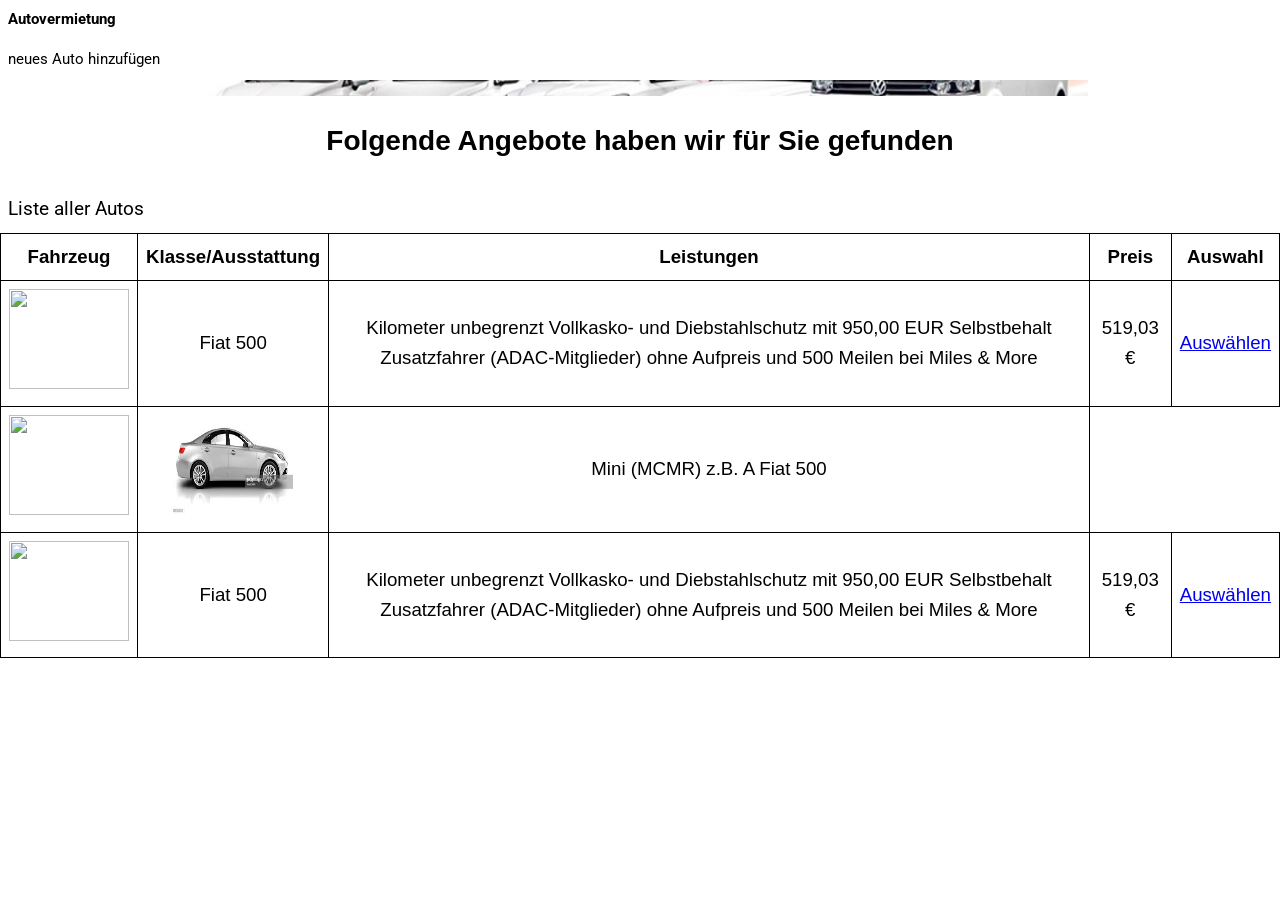
==== src/index.html @ 11b23f29 "Erstellung des GIT" ====
<!DOCTYPE html>
<html>
<head>
    <head>
        <meta charset="utf-8" />
        <title>Autovermietung</title>
        <link rel="shortcut icon" href="favicon.svg">
        <link rel="stylesheet" href="index.css" />
    <link rel="stylesheet" href="app.css" />
</head>
</head>
<body>
    <!-- ========================= -->
<!-- Grundgerüst der Anwendung -->
<!-- ========================= -->
<section id="app">
    <!-- Topbar -->
    <header>
        <!-- Obere Zeile (fester Inhalt) -->
        <div class="top left">
            <div class="item inactive">
                <b>
                    Autovermietung
                </b>
            </div>
        </div>
        <div class="top right">
            <div class="item">
                <a href="formular.html" target="_blank">neues Auto hinzufügen</a>
            </div>
        </div>
    </header>

    <!-- Hauptbereich (dynamisch je nach View) -->
    <main>
        <div class="padding">

        </div>
    </main>

    <table id="tabelle">

        <h1>Folgende Angebote haben wir für Sie gefunden</h1>
        <div class="padding">
            Liste aller Autos
        </div>

        <tr>

         <th>Fahrzeug</th>
         <th>Klasse/Ausstattung</th>
         <th>Leistungen</th>
         <th>Preis</th>
         <th>Auswahl</th>
        </tr>

        <tr>
            <td><img src="fiat500.jpg"></td>
            <td>Fiat 500</td>

        <td>Kilometer unbegrenzt
             Vollkasko- und Diebstahlschutz mit 950,00 EUR Selbstbehalt
             Zusatzfahrer (ADAC-Mitglieder) ohne Aufpreis und 500 Meilen bei Miles & More</td>
            <td>519,03 €
</td>
            <td><a href="#">Auswählen</a></td>
        </tr>

         <tr>
        <td> <img src="thumb16.jpg"></td>
            <td><img src="car.jpg"></td>
            <td>Mini (MCMR) z.B. A Fiat 500
    </td>
    <tr>
        <td><img src="fiat500.jpg"></td>
        <td>Fiat 500</td>

    <td>Kilometer unbegrenzt
         Vollkasko- und Diebstahlschutz mit 950,00 EUR Selbstbehalt
         Zusatzfahrer (ADAC-Mitglieder) ohne Aufpreis und 500 Meilen bei Miles & More</td>
        <td>519,03 €</td>
        <td><a href="#">Auswählen</a></td>
    </tr>
</main>

</section>
</body>
</html>
---- src/index.css ----
@import url('https://fonts.googleapis.com/css?family=Roboto');

html, body {
    padding: 0;
    margin: 0;
    height: 100%;
}
#tabelle td, #tabelle th {
    border: 1px solid black;
    padding: 8px;
}
td img {
    height: 100px;
    width: 120px;
}#tabelle, h1 {
    font-family: "Trebuchet MS", Arial, Helvetica, sans-serif;
    border-collapse: collapse;
    width: 100%;
    text-align: center;
}



body {
    font-family: 'Roboto', sans-serif;
    font-size: 11pt;
    line-height: 1.6;
    color: var(--font-color);
}
@media screen and (min-width: 768px) {
    body,
    input {
        font-size: 12pt;
    }
}

@media screen and (min-width: 992px) {
    body,
    input {
        font-size: 13pt;
    }
}

@media screen and (min-width: 1200px) {
    body,
    input {
        font-size: 14pt;
    }
}
/*
 * Flächendeckender Seitenhintergrund auf großen Bildschirmen
 */
    /* Hauptbereich der App vergrößern */
    body {
        display: flex;
        align-items: stretch;
        justify-content: center;
    }

    body > * {
        flex: 1;
    }
}

/*
 * Häufig benötigte Hilfsklassen
 */
.hidden {
    display: none;
}

.padding {
    padding: 0.5rem;
}
---- src/app.css ----
#app {
    background-color: white;
    flex: 1;
}
#app header {
    background-color: var(--header-normal-background-color);
    color: var(--header-normal-font-color);
}

#app header > *,
#app header input,
#app header .item {
    display: block;
    box-sizing: border-box;
    width: 100%;
}

#app header > .top {
    font-size: 80%;

    border: 0px solid var(--header-active-background-color);
    border-bottom-width: 1px;
}

#app header > .top .item,
#app header > .top input {
    padding: 0.5rem;
}

#app header > .bottom {
    border: 0px solid var(--header-active-background-color);
    border-bottom-width: 1px;
}

#app header > .bottom .item,
#app header > .bottom input {
    padding: 1rem 0.5rem 1rem 0.5rem;
}

#app header .active,
#app header .item:not(.inactive):hover {
    background-color: var(--header-active-background-color);
    color: var(--header-active-font-color);
}

#app header .item:not(.inactive) {
    cursor: pointer;
}

#app header a,
#app header a:visited {
    color: var(--header-normal-font-color);
    text-decoration: none;
}

#app header a:hover {
    color: var(--header-active-font-color);
    text-decoration: underline;
}

#app header input {
    background: none;
    color: var(--header-normal-font-color);
    border: 0;
}#app main {
    background-image: url(Autos.jpg);
    background-size: 70% auto;
    background-position: center;
    background-repeat: no-repeat;

    color: rgb(0, 0, 0);
    text-shadow: 1px 1px 2px black;
    font-size: 200%;
    font-weight: bold;
    text-align: center;
}
@media screen and (min-width: 85em) {
    /* Rahmen um den Hauptbereich zeichnen */
    #app {
        max-width: 80em;
        margin-top: 2em;
        margin-bottom: 2em;

        border: 1px solid rgba(32,32,32, 0.2);
        box-shadow: 1px 1px 3px rgba(0,0,0, 0.1);
    }

    /* Topbar- und Toolbar-Inhalte nebeneinander */
    #app header {
        display: grid;
        grid-template-columns: auto 20em;
    }

    #app header .top {
        grid-row: 1;
    }

    #app header .bottom {
        grid-row: 2;
    }

    #app header .left {
        grid-column: 1;

        display: flex;
        justify-content: flex-start;
    }

    #app header .right{
        grid-column: 2;

        display: flex;
        justify-content: flex-start;

        background-color: var(--header-active-background-color);
        color: var(--header-active-font-color);
    }

    #app header .item {
        width: auto;
    }

    /* Nur den Bereich unterhalb der Toolbar scrollen */
    #app {
        display: flex;
        flex-direction: column;
    }

    #app > main {
        flex: 1;
        overflow: auto;
    }
}
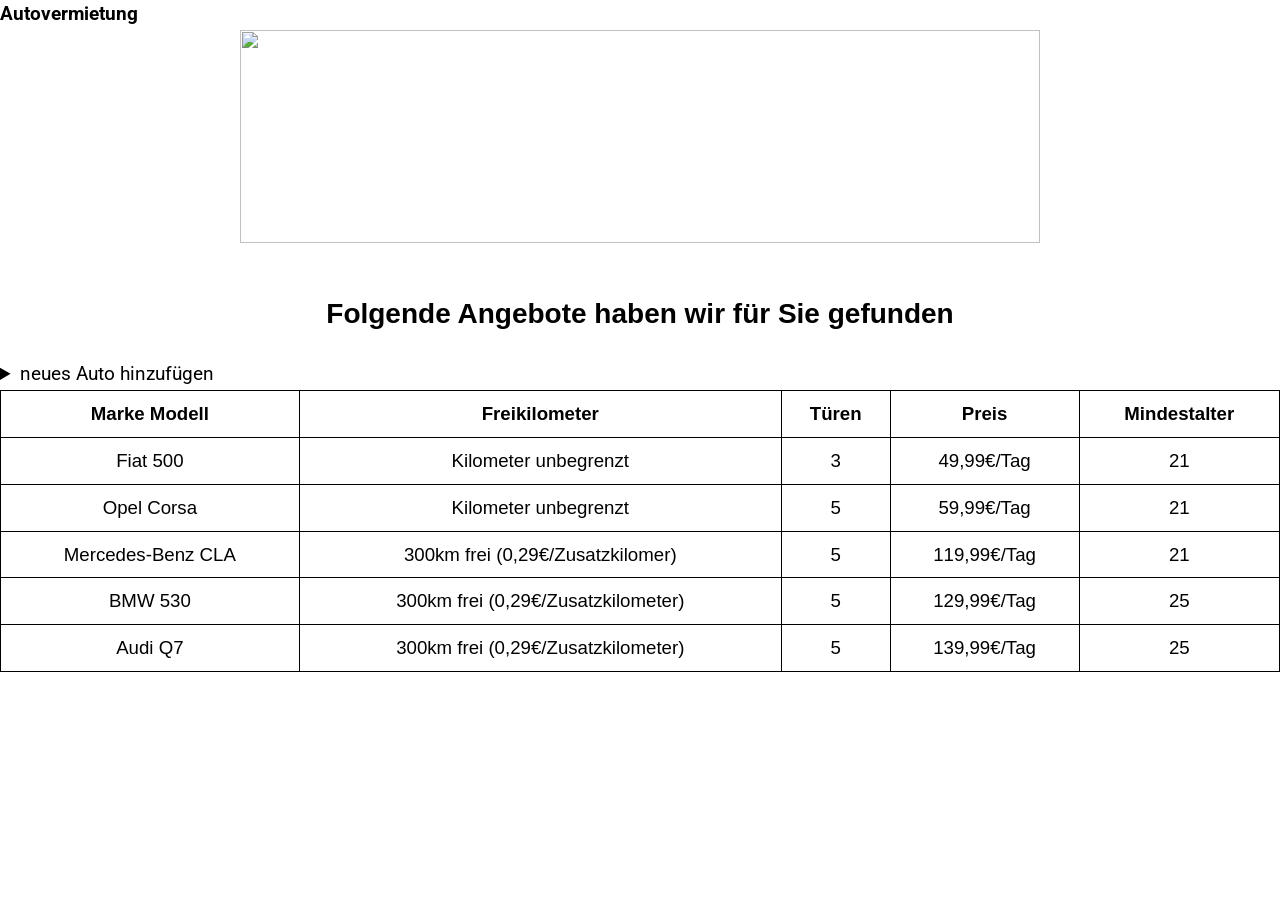
==== commit 22175317: "." ====
--- a/src/index.html
+++ b/src/index.html
@@ -1,21 +1,73 @@
 <!DOCTYPE html>
 <html>
-<head>
     <head>
         <meta charset="utf-8" />
         <title>Autovermietung</title>
         <link rel="shortcut icon" href="favicon.svg">
         <link rel="stylesheet" href="index.css" />
     <link rel="stylesheet" href="app.css" />
+    <link href="formular.html" rel="import" />
+    <script >
+    var arr=new Array();
+    function addData(){
+        getData();
+        arr.push({
+            pid: document.getElementById("pid").value,
+            pdesc: document.getElementById("pdesc").value,
+            ptuer: document.getElementById("ptuer").value,
+            ppreis: document.getElementById("ppreis").value,
+            palter: document.getElementById("palter").value
+        });
+
+        localStorage.setItem("localData",JSON.stringify(arr));
+        showData();
+        }
+    function getData(){
+        var str = localStorage.getItem("localData");
+        if (str!=null)
+            arr= JSON.parse(str);
+    }
+    function deleteData(){
+        localStorage.clear()
+    }
+    function showData(){
+        getData();
+
+
+
+
+        var tbl=document.getElementById("tabelle");
+
+        var x = (tbl.rows.length) ;
+        while (x<6){
+            tbl.deleteRow(x);
+
+        }
+
+        for (i=0;i<arr.length;i++){
+            var r=tbl.insertRow();
+            var cell1=r.insertCell();
+            var cell2=r.insertCell();
+            var cell3=r.insertCell();
+            var cell4=r.insertCell();
+            var cell5=r.insertCell();
+
+        cell1.innerHTML = arr[i].pid;
+        cell2.innerHTML = arr[i].pdesc;
+        cell3.innerHTML = arr[i].ptuer;
+        cell4.innerHTML = arr[i].ppreis;
+        cell5.innerHTML = arr[i].palter
+    }
+    }
+    </script>
 </head>
-</head>
-<body>
+
+<body >
     <!-- ========================= -->
 <!-- Grundgerüst der Anwendung -->
 <!-- ========================= -->
 <section id="app">
     <!-- Topbar -->
-    <header>
         <!-- Obere Zeile (fester Inhalt) -->
         <div class="top left">
             <div class="item inactive">
@@ -25,63 +77,86 @@
             </div>
         </div>
         <div class="top right">
-            <div class="item">
-                <a href="formular.html" target="_blank">neues Auto hinzufügen</a>
-            </div>
         </div>
-    </header>
+        <div style=" text-align:center;">
+            <img  src="autos.jpg" width="800px" height="213px" border="0" >
+        </div>
+
+
 
     <!-- Hauptbereich (dynamisch je nach View) -->
-    <main>
+
         <div class="padding">
 
         </div>
-    </main>
 
-    <table id="tabelle">
+
 
         <h1>Folgende Angebote haben wir für Sie gefunden</h1>
-        <div class="padding">
-            Liste aller Autos
-        </div>
-
+        <table id="tabelle">
         <tr>
 
-         <th>Fahrzeug</th>
-         <th>Klasse/Ausstattung</th>
-         <th>Leistungen</th>
+         <th>Marke Modell</th>
+         <th>Freikilometer</th>
+         <th>Türen</th>
          <th>Preis</th>
-         <th>Auswahl</th>
+         <th>Mindestalter</th>
+        </tr>
+        <tr>
+            <td>Fiat 500</td>
+            <td>Kilometer unbegrenzt</td>
+            <td>3</td>
+            <td>49,99€/Tag</td>
+            <td>21</td>
         </tr>
 
         <tr>
-            <td><img src="fiat500.jpg"></td>
-            <td>Fiat 500</td>
+        <tr>
+             <td>Opel Corsa</td>
 
-        <td>Kilometer unbegrenzt
-             Vollkasko- und Diebstahlschutz mit 950,00 EUR Selbstbehalt
-             Zusatzfahrer (ADAC-Mitglieder) ohne Aufpreis und 500 Meilen bei Miles & More</td>
-            <td>519,03 €
-</td>
-            <td><a href="#">Auswählen</a></td>
+            <td>Kilometer unbegrenzt</td>
+            <td>5</td>
+            <td>59,99€/Tag</td>
+            <td>21</td>
         </tr>
+        <tr>
+             <td>Mercedes-Benz CLA</td>
+             <td>300km frei (0,29€/Zusatzkilomer)</td>
+             <td>5</td>
+             <td>119,99€/Tag </td>
+             <td>21</td>
+             </tr></tr>
 
-         <tr>
-        <td> <img src="thumb16.jpg"></td>
-            <td><img src="car.jpg"></td>
-            <td>Mini (MCMR) z.B. A Fiat 500
-    </td>
-    <tr>
-        <td><img src="fiat500.jpg"></td>
-        <td>Fiat 500</td>
+             <tr>
+             <td>BMW 530</td>
+             <td>300km frei (0,29€/Zusatzkilometer)</td>
+            <td>5</td>
+             <td>129,99€/Tag</td>
+             <td>25</td>
+         </tr> </tr><tr>
+              <td>Audi Q7</td>
+              <td>300km frei (0,29€/Zusatzkilometer)</td>
+              <td>5</td>
+              <td>139,99€/Tag</td>
+              <td>25</td>
+          </tr>
+          <details>
+              <summary>
+                  neues Auto hinzufügen
+              </summary>
 
-    <td>Kilometer unbegrenzt
-         Vollkasko- und Diebstahlschutz mit 950,00 EUR Selbstbehalt
-         Zusatzfahrer (ADAC-Mitglieder) ohne Aufpreis und 500 Meilen bei Miles & More</td>
-        <td>519,03 €</td>
-        <td><a href="#">Auswählen</a></td>
-    </tr>
-</main>
+          <form onsubmit="addData(); return false;">
+              <input type="text" id="pid" placeholder="Marke/Modell" />
+              <input type="text" id="pdesc" placeholder="Freikilometer" />
+              <input type="number" id="ptuer" placeholder="Türen"/>
+              <input type="text" id="ppreis" placeholder="Preis" />
+              <input type="number" id="palter" placeholder="Mindestalter" />
+
+              <input type="submit" value="zur Liste hinzufügen" onClick="history.go(0)" />
+              <input type="button" value="hinzugefügte löschen" onclick="deleteData(); history.go(0)" />
+          </form>
+ </details>
+<script>showData();</script>
 
 </section>
 </body>
--- a/src/index.css
+++ b/src/index.css
@@ -3,15 +3,16 @@
 html, body {
     padding: 0;
     margin: 0;
-    height: 100%;
+    height: auto;
+    weight: 80%;
 }
 #tabelle td, #tabelle th {
     border: 1px solid black;
     padding: 8px;
 }
 td img {
-    height: 100px;
-    width: 120px;
+    height: 120px;
+    width: 140px;
 }#tabelle, h1 {
     font-family: "Trebuchet MS", Arial, Helvetica, sans-serif;
     border-collapse: collapse;
--- a/src/app.css
+++ b/src/app.css
@@ -12,11 +12,11 @@
 #app header .item {
     display: block;
     box-sizing: border-box;
-    width: 100%;
+    width: 100% auto;
 }
 
 #app header > .top {
-    font-size: 80%;
+    font-size: 100%;
 
     border: 0px solid var(--header-active-background-color);
     border-bottom-width: 1px;
@@ -63,14 +63,17 @@
     color: var(--header-normal-font-color);
     border: 0;
 }#app main {
-    background-image: url(Autos.jpg);
-    background-size: 70% auto;
+
+    background-color: grey;
+    background-image: url(grau.jpg);
+    height: 250px;
+    background-size: 100% auto;
     background-position: center;
     background-repeat: no-repeat;
 
-    color: rgb(0, 0, 0);
+    color: grey;
     text-shadow: 1px 1px 2px black;
-    font-size: 200%;
+    font-size: 100%;
     font-weight: bold;
     text-align: center;
 }
@@ -84,28 +87,23 @@
         border: 1px solid rgba(32,32,32, 0.2);
         box-shadow: 1px 1px 3px rgba(0,0,0, 0.1);
     }
-
     /* Topbar- und Toolbar-Inhalte nebeneinander */
     #app header {
         display: grid;
         grid-template-columns: auto 20em;
     }
-
     #app header .top {
         grid-row: 1;
     }
-
     #app header .bottom {
         grid-row: 2;
     }
-
     #app header .left {
         grid-column: 1;
 
         display: flex;
         justify-content: flex-start;
     }
-
     #app header .right{
         grid-column: 2;
 
@@ -115,12 +113,9 @@
         background-color: var(--header-active-background-color);
         color: var(--header-active-font-color);
     }
-
     #app header .item {
         width: auto;
     }
-
-    /* Nur den Bereich unterhalb der Toolbar scrollen */
     #app {
         display: flex;
         flex-direction: column;
